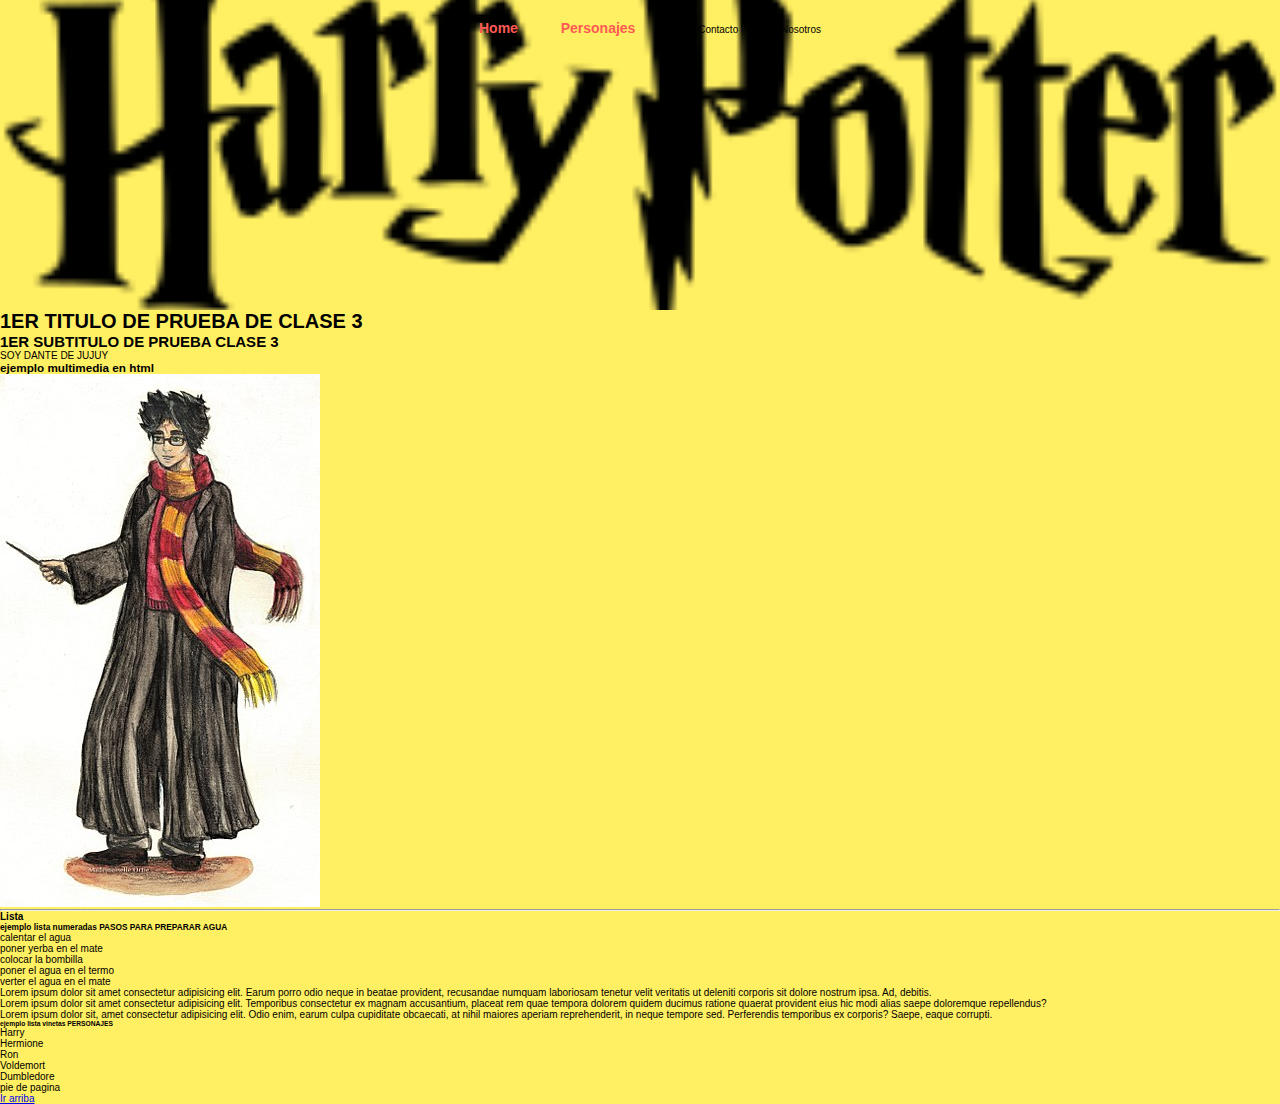
==== clase 3/index.html @ f9b55fa6 "hasta-clase-4" ====
<!DOCTYPE html>
<html lang="en">

<head>
    <meta charset="UTF-8">
    <meta name="viewport" content="width=device-width, initial-scale=1.0">
    <title>Document</title>
    <link rel="stylesheet" href="./pages/estilo.css">
</head>

<body>


    <header id="arriba" class="encabezado">
        <NAv>
            <ul class="MenuSuperior">
                <li><a href="./index.html">Home</a></li>
                <li><a href="./pages/personajes.html">Personajes</a></li>
                <li><a href="#"></a>Contacto</li>
                <li><a href="#"></a>Nosotros</li>
            </ul>
        </NAV>
    </header>


    <h1>1ER TITULO DE PRUEBA DE CLASE 3</h1>
    <H2>1ER SUBTITULO DE PRUEBA CLASE 3</H2>
    <P>SOY DANTE DE JUJUY</P>
    <section>
    <h3>ejemplo multimedia en html</h3>
    <img src="./imagenes/harry potter imagen ejemplo.jpg" alt="imagen harry potter">
    <iframe width="560" height="315" src="https://www.youtube.com/embed/4FjSTsDXirs?si=RoOGshlh0mibQP5M"
        title="YouTube video player" frameborder="0"
        allow="accelerometer; autoplay; clipboard-write; encrypted-media; gyroscope; picture-in-picture; web-share"
        referrerpolicy="strict-origin-when-cross-origin" allowfullscreen></iframe>
    <video src="video/Harry Potter y la Piedra Filosofa.mp4"></video>
    </section>
    <hr>
    <section>
    <h4>Lista</h4>
    <h5>ejemplo lista numeradas PASOS PARA PREPARAR AGUA</h5>
    <ol class="gris1">
        <li>calentar el agua</li>
        <li>poner yerba en el mate</li>
        <li>colocar la bombilla</li>
        <li>poner el agua en el termo</li>
        <li>verter el agua en el mate</li>
    </ol>
    </section>
    <section>
        <p class="gris1">Lorem ipsum dolor sit amet consectetur adipisicing elit. Earum porro odio neque in beatae provident, recusandae numquam laboriosam tenetur velit veritatis ut deleniti corporis sit dolore nostrum ipsa. Ad, debitis.</p>
        <p class="gris2">Lorem ipsum dolor sit amet consectetur adipisicing elit. Temporibus consectetur ex magnam accusantium, placeat rem quae tempora dolorem quidem ducimus ratione quaerat provident eius hic modi alias saepe doloremque repellendus?</p>
        <p id="gris3">Lorem ipsum dolor sit, amet consectetur adipisicing elit. Odio enim, earum culpa cupiditate obcaecati, at nihil maiores aperiam reprehenderit, in neque tempore sed. Perferendis temporibus ex corporis? Saepe, eaque corrupti.</p>

    </section>
    <h6 class="violeta">ejemplo lista vinetas PERSONAJES</h6>
    <nav>
        <ul>
            <li>Harry</li>
            <li>Hermione</li>
            <li>Ron</li>
            <li>Voldemort</li>
            <li>Dumbledore</li>
        </ul>
    </nav>
    <footer>
        <div>pie de pagina</div>
        <div><a href="#arriba">Ir arriba</a></div>
    </footer>

</body>

</html>
---- clase 3/pages/estilo.css ----
* {
    padding: 0;
    margin: 0;
}

html {
    font-size: 10px;
}

body {
    font-family: Verdana, Geneva, Tahoma, sans-serif;
    background-color: rgb(255, 239, 98);
}

.encabezado {
    background-image: url(../imagenes/Harry_Potter_fondo\ wordmark.svg.png);
    background-color: rgb(255, 239, 98);
    background-size: cover;
    background-repeat: no-repeat;
    background-position: center;
    padding: 2rem;
    height: 30vh;
}

.MenuSuperior {
    list-style: none;
    text-align: center;
}

.MenuSuperior li {
    display: inline-block;
}

.MenuSuperior a {
    text-decoration: none;
    color: rgb(255, 90, 85);
    font-weight: 700;
    padding: 2rem;
    font-size: 1.4rem;

}
.link-abajo a{
    color: aliceblue;
    float: center;
    
}
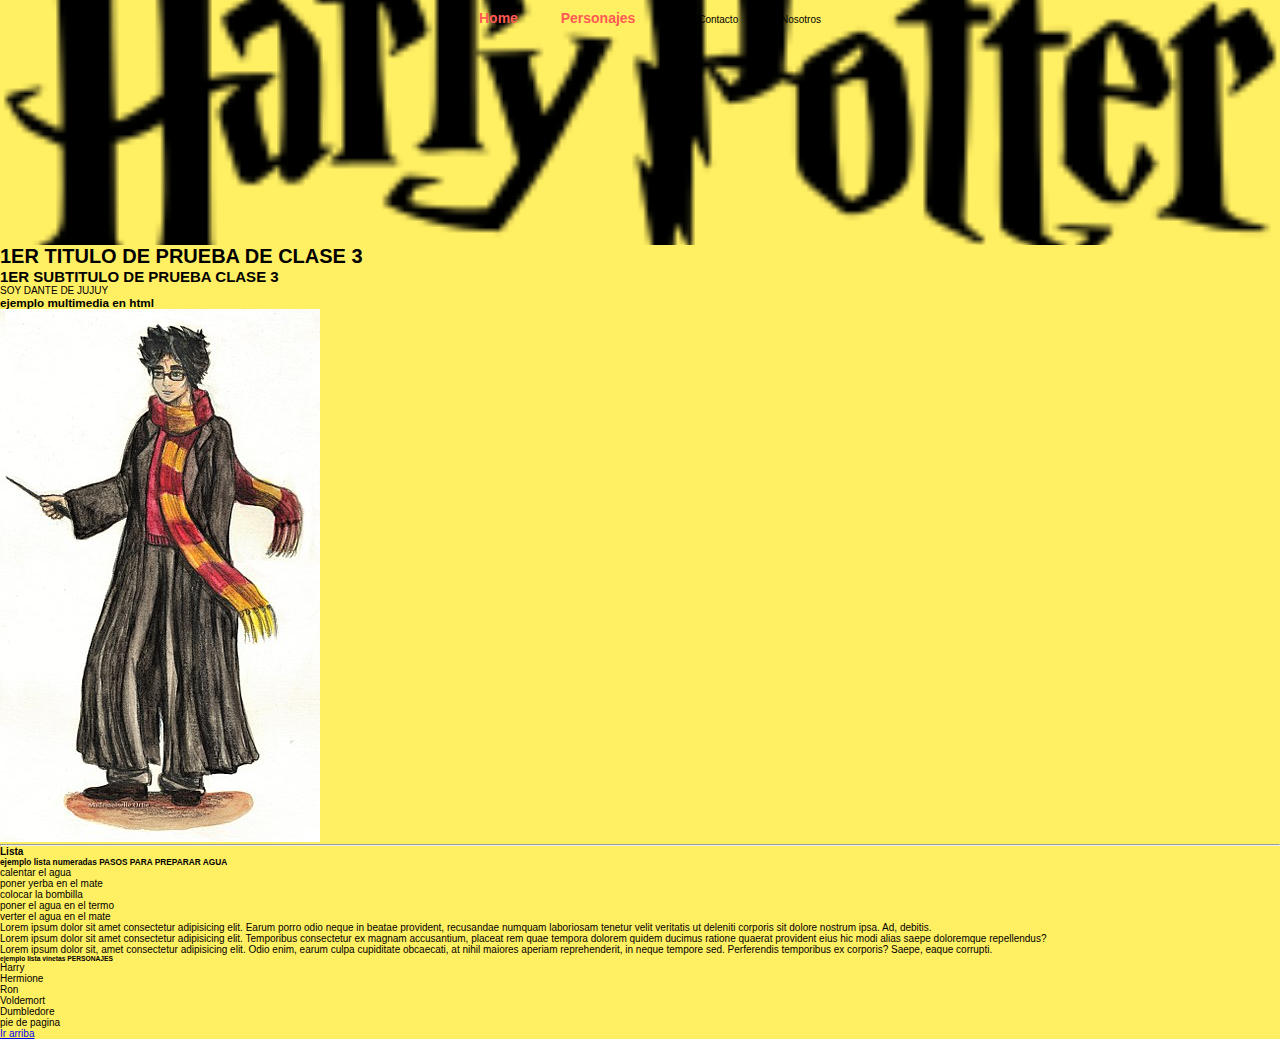
==== commit 2cc31fb5: "clase-4" ====
--- a/clase 3/index.html
+++ b/clase 3/index.html
@@ -4,7 +4,7 @@
 <head>
     <meta charset="UTF-8">
     <meta name="viewport" content="width=device-width, initial-scale=1.0">
-    <title>Document</title>
+    <title>Clase-3</title>
     <link rel="stylesheet" href="./pages/estilo.css">
 </head>
 
@@ -27,30 +27,36 @@
     <H2>1ER SUBTITULO DE PRUEBA CLASE 3</H2>
     <P>SOY DANTE DE JUJUY</P>
     <section>
-    <h3>ejemplo multimedia en html</h3>
-    <img src="./imagenes/harry potter imagen ejemplo.jpg" alt="imagen harry potter">
-    <iframe width="560" height="315" src="https://www.youtube.com/embed/4FjSTsDXirs?si=RoOGshlh0mibQP5M"
-        title="YouTube video player" frameborder="0"
-        allow="accelerometer; autoplay; clipboard-write; encrypted-media; gyroscope; picture-in-picture; web-share"
-        referrerpolicy="strict-origin-when-cross-origin" allowfullscreen></iframe>
-    <video src="video/Harry Potter y la Piedra Filosofa.mp4"></video>
+        <h3>ejemplo multimedia en html</h3>
+        <img src="./imagenes/harry potter imagen ejemplo.jpg" alt="imagen harry potter">
+        <iframe width="560" height="315" src="https://www.youtube.com/embed/4FjSTsDXirs?si=RoOGshlh0mibQP5M"
+            title="YouTube video player" frameborder="0"
+            allow="accelerometer; autoplay; clipboard-write; encrypted-media; gyroscope; picture-in-picture; web-share"
+            referrerpolicy="strict-origin-when-cross-origin" allowfullscreen></iframe>
+        <video src="video/Harry Potter y la Piedra Filosofa.mp4"></video>
     </section>
     <hr>
     <section>
-    <h4>Lista</h4>
-    <h5>ejemplo lista numeradas PASOS PARA PREPARAR AGUA</h5>
-    <ol class="gris1">
-        <li>calentar el agua</li>
-        <li>poner yerba en el mate</li>
-        <li>colocar la bombilla</li>
-        <li>poner el agua en el termo</li>
-        <li>verter el agua en el mate</li>
-    </ol>
+        <h4>Lista</h4>
+        <h5>ejemplo lista numeradas PASOS PARA PREPARAR AGUA</h5>
+        <ol class="gris1">
+            <li>calentar el agua</li>
+            <li>poner yerba en el mate</li>
+            <li>colocar la bombilla</li>
+            <li>poner el agua en el termo</li>
+            <li>verter el agua en el mate</li>
+        </ol>
     </section>
     <section>
-        <p class="gris1">Lorem ipsum dolor sit amet consectetur adipisicing elit. Earum porro odio neque in beatae provident, recusandae numquam laboriosam tenetur velit veritatis ut deleniti corporis sit dolore nostrum ipsa. Ad, debitis.</p>
-        <p class="gris2">Lorem ipsum dolor sit amet consectetur adipisicing elit. Temporibus consectetur ex magnam accusantium, placeat rem quae tempora dolorem quidem ducimus ratione quaerat provident eius hic modi alias saepe doloremque repellendus?</p>
-        <p id="gris3">Lorem ipsum dolor sit, amet consectetur adipisicing elit. Odio enim, earum culpa cupiditate obcaecati, at nihil maiores aperiam reprehenderit, in neque tempore sed. Perferendis temporibus ex corporis? Saepe, eaque corrupti.</p>
+        <p class="gris1">Lorem ipsum dolor sit amet consectetur adipisicing elit. Earum porro odio neque in beatae
+            provident, recusandae numquam laboriosam tenetur velit veritatis ut deleniti corporis sit dolore nostrum
+            ipsa. Ad, debitis.</p>
+        <p class="gris2">Lorem ipsum dolor sit amet consectetur adipisicing elit. Temporibus consectetur ex magnam
+            accusantium, placeat rem quae tempora dolorem quidem ducimus ratione quaerat provident eius hic modi alias
+            saepe doloremque repellendus?</p>
+        <p id="gris3">Lorem ipsum dolor sit, amet consectetur adipisicing elit. Odio enim, earum culpa cupiditate
+            obcaecati, at nihil maiores aperiam reprehenderit, in neque tempore sed. Perferendis temporibus ex corporis?
+            Saepe, eaque corrupti.</p>
 
     </section>
     <h6 class="violeta">ejemplo lista vinetas PERSONAJES</h6>
--- a/clase 3/pages/estilo.css
+++ b/clase 3/pages/estilo.css
@@ -14,12 +14,14 @@
 
 .encabezado {
     background-image: url(../imagenes/Harry_Potter_fondo\ wordmark.svg.png);
-    background-color: rgb(255, 239, 98);
+    background-color: rgb(355, 239, 98);
     background-size: cover;
     background-repeat: no-repeat;
     background-position: center;
-    padding: 2rem;
-    height: 30vh;
+    padding: 1rem;
+    height: 25vh;
+  
+
 }
 
 .MenuSuperior {
@@ -39,8 +41,9 @@
     font-size: 1.4rem;
 
 }
-.link-abajo a{
+
+.link-abajo a {
     color: aliceblue;
     float: center;
-    
+
 }